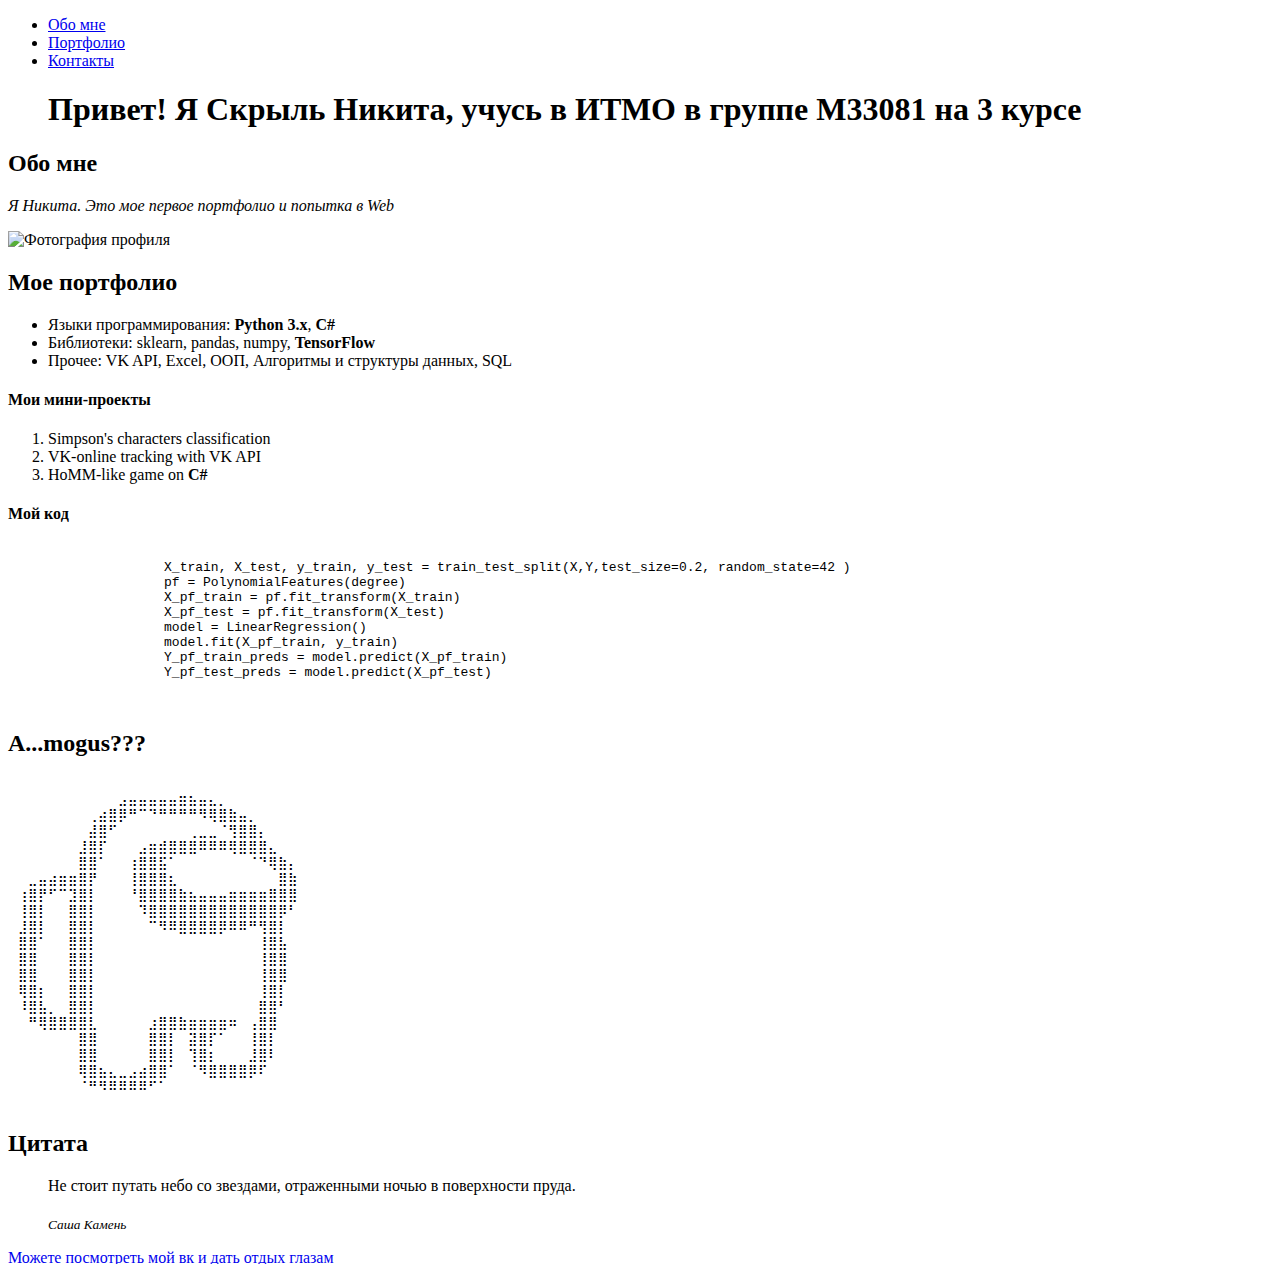
==== index.html @ 1b8d14d1 "Add files via upload" ====
<!DOCTYPE html>
<html lang="ru">
<head>
    <meta charset="UTF-8">
    <meta name="keywords" content="Скрыль Никита, М33081, сайт, портфолио">
    <meta name="description" content="Сайт-портфолио студента ИТМО группы М33081 Скрыль Никиты">
    <title>Скрыль Никита</title>
</head>
<body>
<header>


    <nav>
        <ul>
            <li><a href="#about-me">Обо мне</a>
            <li><a href="#portfolio">Портфолио</a>
            <li><a href="#contact">Контакты</a>
                <h1>Привет! Я Скрыль Никита, учусь в ИТМО в группе М33081 на 3 курсе</h1>
        </ul>
    </nav>
</header>
<main>
    <section id="about-me">
        <!-- logo -->
        <h2>Обо мне</h2>
        <p><i>Я Никита. Это мое первое портфолио и попытка в Web</i></p>
        <img src="img\joba2.png" alt="Фотография профиля">


    </section>
    <section id="portfolio">
        <h2>Мое портфолио</h2>
        <ul>
            <li>Языки программирования: <b>Python 3.x</b>, <b>C#</b></li>
            <li>Библиотеки: sklearn, pandas, numpy, <b>TensorFlow</b></li>
            <li>Прочее: VK API, Excel, ООП, Алгоритмы и структуры данных, SQL</li>
        </ul>

        <h4>Мои мини-проекты</h4>
        <ol>
            <li>Simpson's characters classification</li>
            <li>VK-online tracking with VK API</li>
            <li>HoMM-like game on <b>C#</b></li>
        </ol>

        <h4>Мой код</h4>
        <pre>
                <code>
                    X_train, X_test, y_train, y_test = train_test_split(X,Y,test_size=0.2, random_state=42 )
                    pf = PolynomialFeatures(degree)
                    X_pf_train = pf.fit_transform(X_train)
                    X_pf_test = pf.fit_transform(X_test)
                    model = LinearRegression()
                    model.fit(X_pf_train, y_train)
                    Y_pf_train_preds = model.predict(X_pf_train)
                    Y_pf_test_preds = model.predict(X_pf_test)
                </code>
            </pre>

        <h2>A...mogus???</h2>
        <pre>

⠀⠀⠀⠀⠀⠀⠀⠀⠀⠀⠀⣠⣤⣤⣤⣤⣤⣶⣦⣤⣄⡀⠀⠀⠀⠀⠀⠀⠀⠀
⠀⠀⠀⠀⠀⠀⠀⠀⢀⣴⣿⡿⠛⠉⠙⠛⠛⠛⠛⠻⢿⣿⣷⣤⡀⠀⠀⠀⠀⠀
⠀⠀⠀⠀⠀⠀⠀⠀⣼⣿⠋⠀⠀⠀⠀⠀⠀⠀⢀⣀⣀⠈⢻⣿⣿⡄⠀⠀⠀⠀
⠀⠀⠀⠀⠀⠀⠀⣸⣿⡏⠀⠀⠀⣠⣶⣾⣿⣿⣿⠿⠿⠿⢿⣿⣿⣿⣄⠀⠀⠀
⠀⠀⠀⠀⠀⠀⠀⣿⣿⠁⠀⠀⢰⣿⣿⣯⠁⠀⠀⠀⠀⠀⠀⠀⠈⠙⢿⣷⡄⠀
⠀⠀⣀⣤⣴⣶⣶⣿⡟⠀⠀⠀⢸⣿⣿⣿⣆⠀⠀⠀⠀⠀⠀⠀⠀⠀⠀⣿⣷⠀
⠀⢰⣿⡟⠋⠉⣹⣿⡇⠀⠀⠀⠘⣿⣿⣿⣿⣷⣦⣤⣤⣤⣶⣶⣶⣶⣿⣿⣿⠀
⠀⢸⣿⡇⠀⠀⣿⣿⡇⠀⠀⠀⠀⠹⣿⣿⣿⣿⣿⣿⣿⣿⣿⣿⣿⣿⣿⡿⠃⠀
⠀⣸⣿⡇⠀⠀⣿⣿⡇⠀⠀⠀⠀⠀⠉⠻⠿⣿⣿⣿⣿⡿⠿⠿⠛⢻⣿⡇⠀⠀
⠀⣿⣿⠁⠀⠀⣿⣿⡇⠀⠀⠀⠀⠀⠀⠀⠀⠀⠀⠀⠀⠀⠀⠀⠀⢸⣿⣧⠀⠀
⠀⣿⣿⠀⠀⠀⣿⣿⡇⠀⠀⠀⠀⠀⠀⠀⠀⠀⠀⠀⠀⠀⠀⠀⠀⢸⣿⣿⠀⠀
⠀⣿⣿⠀⠀⠀⣿⣿⡇⠀⠀⠀⠀⠀⠀⠀⠀⠀⠀⠀⠀⠀⠀⠀⠀⢸⣿⣿⠀⠀
⠀⢿⣿⡆⠀⠀⣿⣿⡇⠀⠀⠀⠀⠀⠀⠀⠀⠀⠀⠀⠀⠀⠀⠀⠀⢸⣿⡇⠀⠀
⠀⠸⣿⣧⡀⠀⣿⣿⡇⠀⠀⠀⠀⠀⠀⠀⠀⠀⠀⠀⠀⠀⠀⠀⠀⣿⣿⠃⠀⠀
⠀⠀⠛⢿⣿⣿⣿⣿⣇⠀⠀⠀⠀⠀⣰⣿⣿⣷⣶⣶⣶⣶⠶⠀⢠⣿⣿⠀⠀⠀
⠀⠀⠀⠀⠀⠀⠀⣿⣿⠀⠀⠀⠀⠀⣿⣿⡇⠀⣽⣿⡏⠁⠀⠀⢸⣿⡇⠀⠀⠀
⠀⠀⠀⠀⠀⠀⠀⣿⣿⠀⠀⠀⠀⠀⣿⣿⡇⠀⢹⣿⡆⠀⠀⠀⣸⣿⠇⠀⠀⠀
⠀⠀⠀⠀⠀⠀⠀⢿⣿⣦⣄⣀⣠⣴⣿⣿⠁⠀⠈⠻⣿⣿⣿⣿⡿⠏⠀⠀⠀⠀
⠀⠀⠀⠀⠀⠀⠀⠈⠛⠻⠿⠿⠿⠿⠋⠁⠀⠀⠀⠀⠀⠀⠀⠀⠀⠀⠀⠀
            </pre>

    </section>

    <section id="quote">
        <h2>Цитата</h2>
        <blockquote>
            <p>Не стоит путать небо со звездами, отраженными ночью в поверхности пруда.</p>
            <cite><sub>Саша Камень</sub></cite>
        </blockquote>
    </section>
</main>
<footer>
    <p><a href="https://vk.com/id240583175">Можете посмотреть мой вк и дать отдых глазам</a></p>
</footer>
</body>
</html>
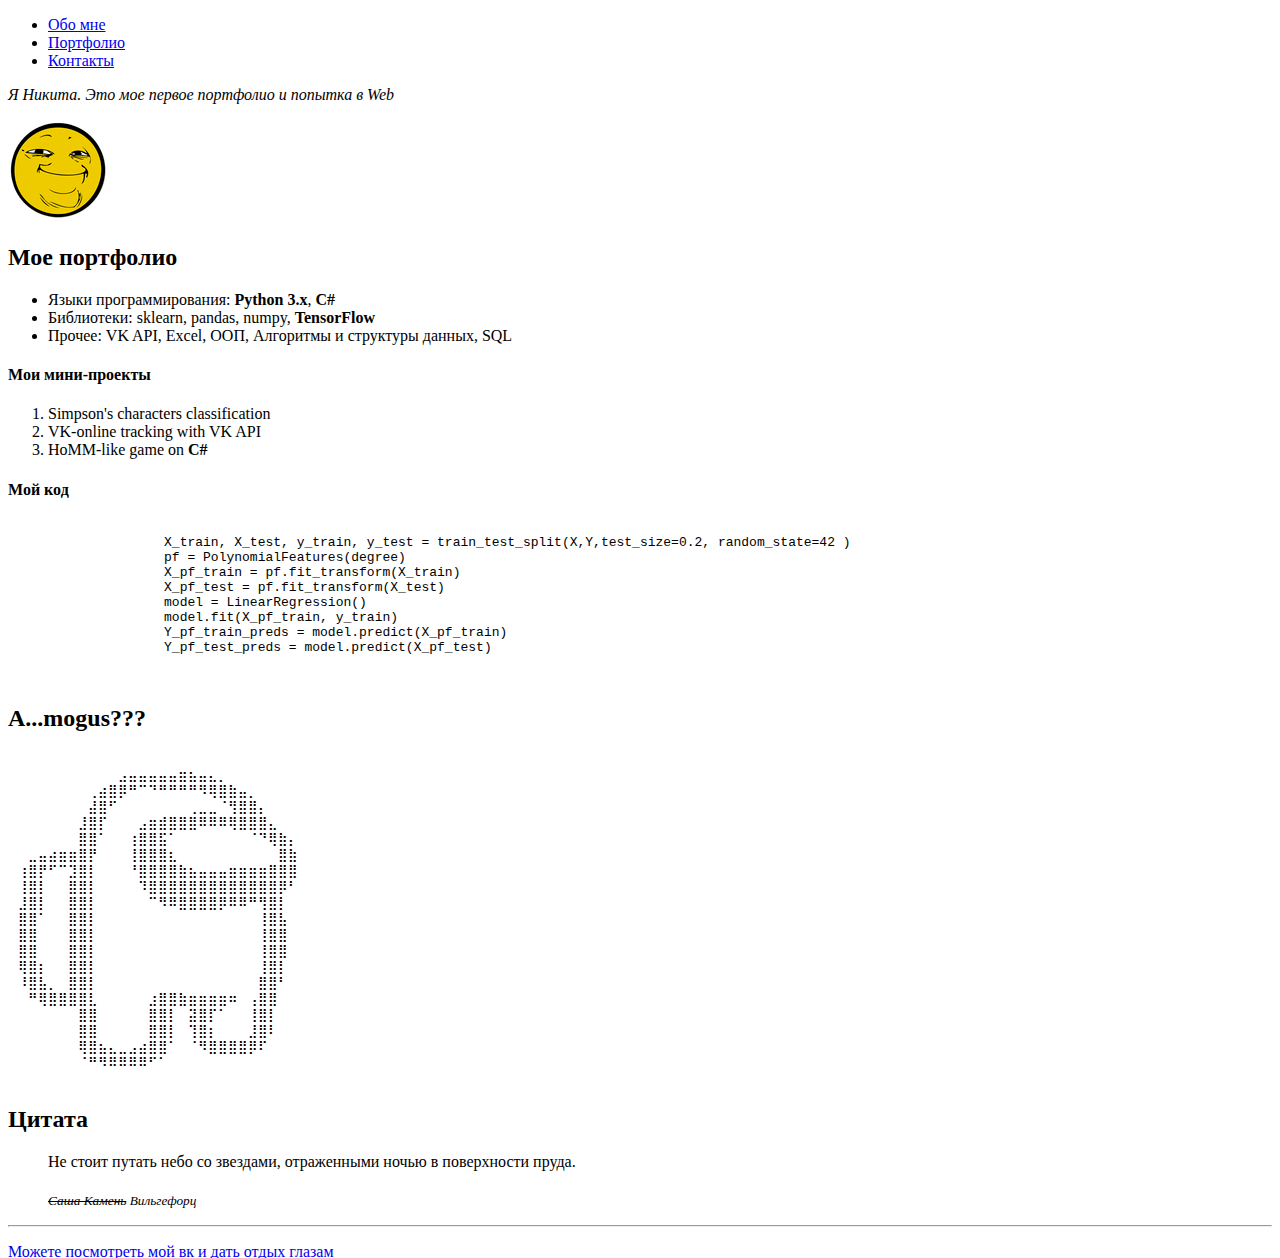
==== commit 56e00560: "Add files via upload" ====
--- a/index.html
+++ b/index.html
@@ -5,42 +5,44 @@
     <meta name="keywords" content="Скрыль Никита, М33081, сайт, портфолио">
     <meta name="description" content="Сайт-портфолио студента ИТМО группы М33081 Скрыль Никиты">
     <title>Скрыль Никита</title>
+    <link rel="stylesheet" href="css/main.css">
+
 </head>
 <body>
-<header>
 
 
+<header class="page_nav">
     <nav>
-        <ul>
-            <li><a href="#about-me">Обо мне</a>
-            <li><a href="#portfolio">Портфолио</a>
-            <li><a href="#contact">Контакты</a>
-                <h1>Привет! Я Скрыль Никита, учусь в ИТМО в группе М33081 на 3 курсе</h1>
+        <ul class="menu">
+            <li class="menu__link"><a href="#about-me" class="menu__a">Обо мне</a></li>
+            <li class="menu__link"><a href="#portfolio" class="menu__a">Портфолио</a></li>
+            <li class="menu__link"><a href="#contact" class="menu__a">Контакты</a></li>
         </ul>
+
     </nav>
 </header>
 <main>
-    <section id="about-me">
-        <!-- logo -->
-        <h2>Обо мне</h2>
-        <p><i>Я Никита. Это мое первое портфолио и попытка в Web</i></p>
-        <img src="img\joba2.png" alt="Фотография профиля">
+    <section class="intro" id="about-me">
+
+
+        <p class = "intro__borders"><i>Я Никита. Это мое первое портфолио и попытка в Web</i></p>
+        <img class="image" src="img\joba2.png" alt="Фотография профиля">
 
 
     </section>
     <section id="portfolio">
         <h2>Мое портфолио</h2>
-        <ul>
-            <li>Языки программирования: <b>Python 3.x</b>, <b>C#</b></li>
-            <li>Библиотеки: sklearn, pandas, numpy, <b>TensorFlow</b></li>
-            <li>Прочее: VK API, Excel, ООП, Алгоритмы и структуры данных, SQL</li>
+        <ul class = "line__height__portfolio">
+            <li class = "list__description">Языки программирования: <b>Python 3.x</b>, <b>C#</b></li>
+            <li class = "list__description">Библиотеки: sklearn, pandas, numpy, <b>TensorFlow</b></li>
+            <li class = "list__description">Прочее: VK API, Excel, ООП, Алгоритмы и структуры данных, SQL</li>
         </ul>
 
         <h4>Мои мини-проекты</h4>
-        <ol>
-            <li>Simpson's characters classification</li>
-            <li>VK-online tracking with VK API</li>
-            <li>HoMM-like game on <b>C#</b></li>
+        <ol class = "line__height__portfolio">
+            <li class = "list__description">Simpson's characters classification</li>
+            <li class = "list__description">VK-online tracking with VK API</li>
+            <li class = "list__description">HoMM-like game on <b>C#</b></li>
         </ol>
 
         <h4>Мой код</h4>
@@ -58,7 +60,7 @@
             </pre>
 
         <h2>A...mogus???</h2>
-        <pre>
+        <pre class = "ascii">
 
 ⠀⠀⠀⠀⠀⠀⠀⠀⠀⠀⠀⣠⣤⣤⣤⣤⣤⣶⣦⣤⣄⡀⠀⠀⠀⠀⠀⠀⠀⠀
 ⠀⠀⠀⠀⠀⠀⠀⠀⢀⣴⣿⡿⠛⠉⠙⠛⠛⠛⠛⠻⢿⣿⣷⣤⡀⠀⠀⠀⠀⠀
@@ -83,16 +85,17 @@
 
     </section>
 
-    <section id="quote">
+    <section id="quote" class = "quote">
         <h2>Цитата</h2>
-        <blockquote>
+        <blockquote class = "quote__style">
             <p>Не стоит путать небо со звездами, отраженными ночью в поверхности пруда.</p>
-            <cite><sub>Саша Камень</sub></cite>
+            <cite><sub><s>Саша Камень</s> Вильгефорц</sub></cite>
         </blockquote>
     </section>
 </main>
 <footer>
-    <p><a href="https://vk.com/id240583175">Можете посмотреть мой вк и дать отдых глазам</a></p>
+    <hr id="contact">
+    <p><a class = "footer__refs" href="https://vk.com/id240583175">Можете посмотреть мой вк и дать отдых глазам</a></p>
 </footer>
 </body>
 </html>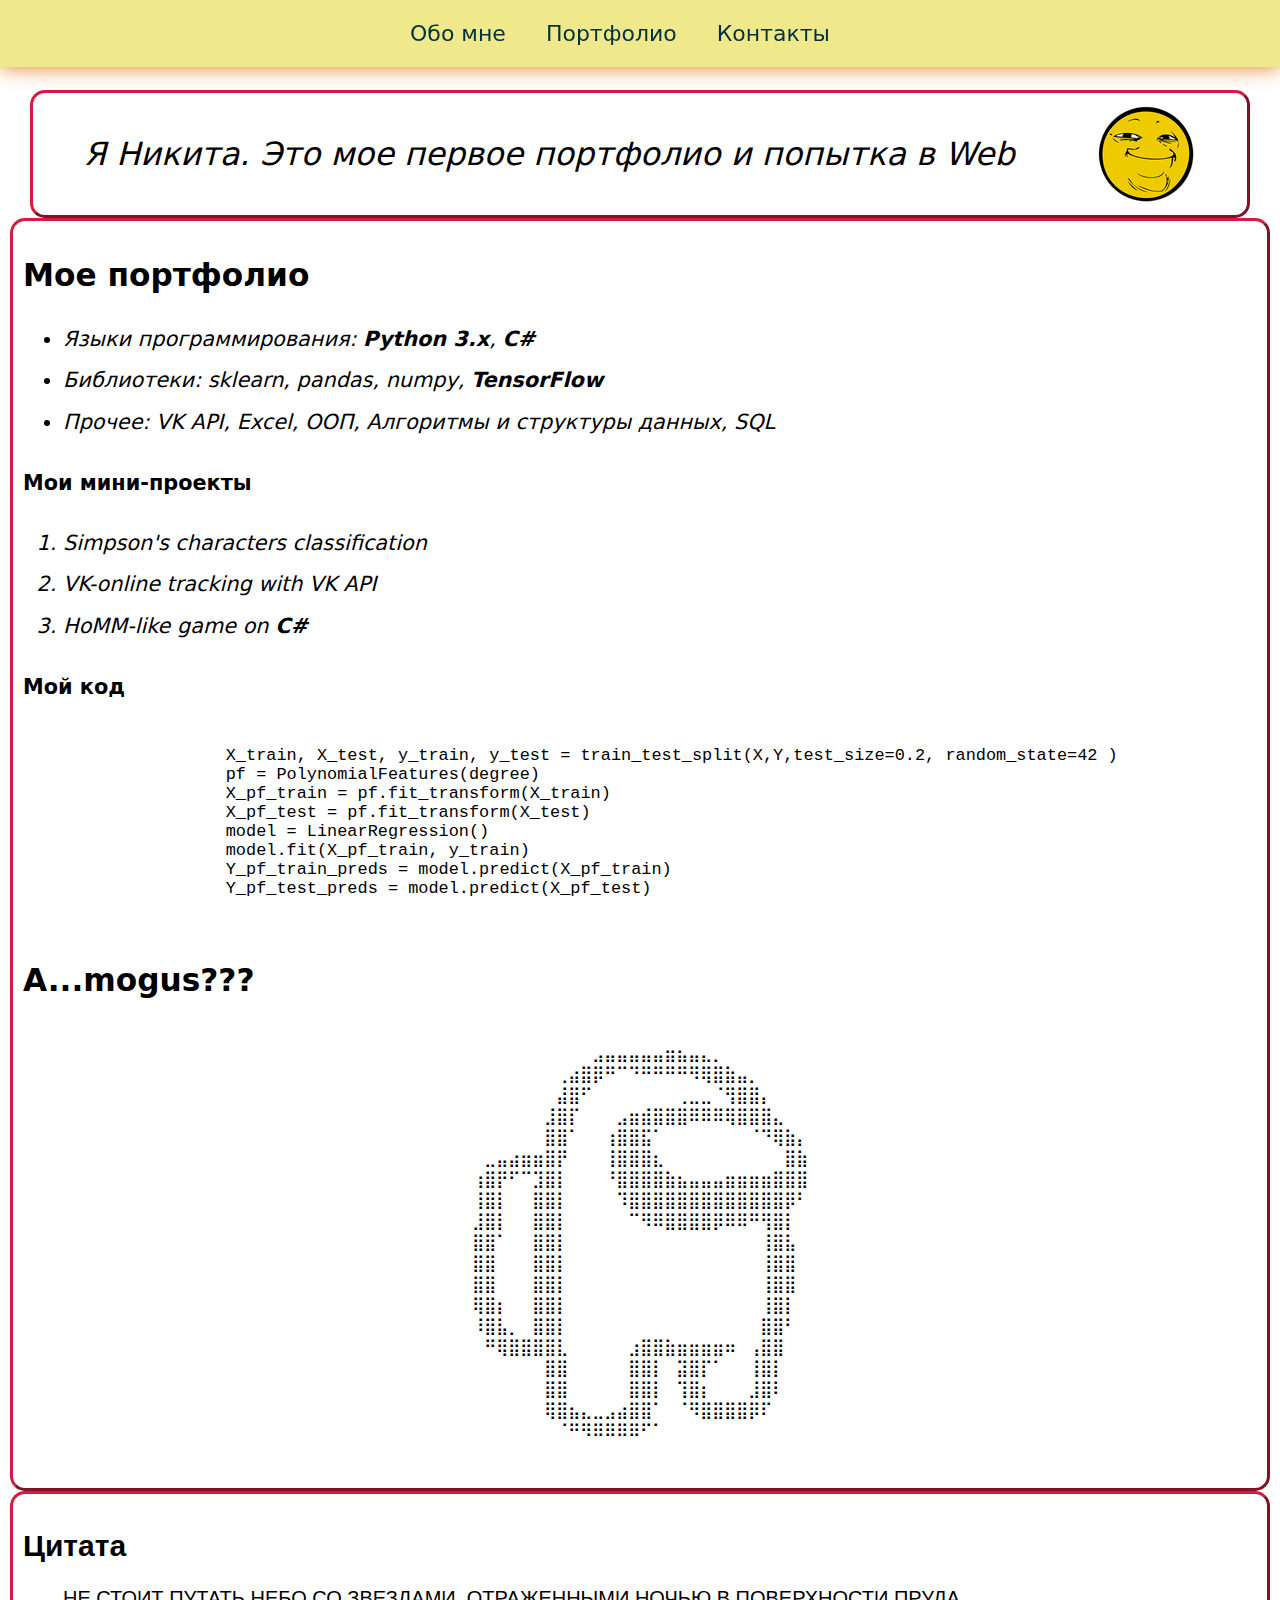
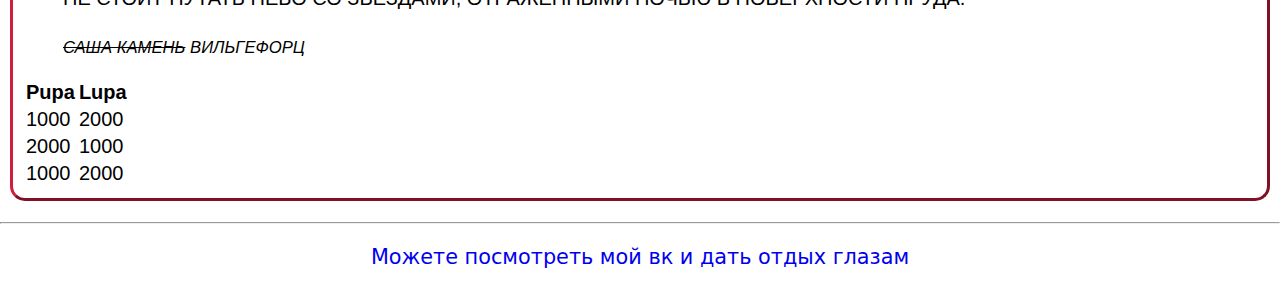
==== commit 3253f55d: "Add files via upload" ====
--- a/index.html
+++ b/index.html
@@ -91,6 +91,21 @@
             <p>Не стоит путать небо со звездами, отраженными ночью в поверхности пруда.</p>
             <cite><sub><s>Саша Камень</s> Вильгефорц</sub></cite>
         </blockquote>
+
+        <table class="main__table">
+            <tr class="main__table__head">
+                <th>Pupa</th>
+                <th>Lupa</th>
+            </tr>
+            <tr class="main__table__content">
+                <td>1000</td><td>2000</td>
+            </tr >
+            <tr class="main__table__content">
+                <td>2000</td><td>1000</td></tr>
+            <tr class="main__table__content">
+                <td>1000</td><td>2000</td>
+            </tr>
+        </table>
     </section>
 </main>
 <footer>
--- a/css/main.css
+++ b/css/main.css
@@ -0,0 +1,111 @@
+body {
+
+    margin: 0;
+    color: #000000;
+    font-size: 130%;
+    font-family: system-ui;
+    background: #FFFFFF;
+}
+
+main {
+    padding: 10px;
+}
+
+header {
+    background: #F0E98C;
+}
+
+footer {
+    text-align: center;
+    /*background: #E3BDF0;*/
+    text-decoration: none;
+
+}
+
+section {
+    border: outset #d31c3e;
+    border-radius: 15px;
+    padding: 10px;
+}
+
+
+.intro
+{
+    font-size: 32px;
+    margin-top: 80px;
+    margin-left: 20px;
+    margin-right: 20px;
+    display: flex;
+    align-items: center;
+    justify-content: space-around;
+}
+
+
+.page_nav {
+
+
+    min-width: 100%;
+    max-height: 20%;
+    position: fixed;
+
+    box-shadow: 0 0 20px #E07A1A;
+    display: flex;
+    align-items: center;
+    justify-content: center;
+    top: 0;
+}
+
+.menu
+{
+    list-style-type: none;
+    display: flex;
+    padding: 0;
+
+}
+
+
+.menu__link
+{
+    padding: 0;
+    margin-right: 40px;
+    text-align: center;
+    align-items: center;
+
+}
+
+.menu__a
+{
+    font-size: 22px;
+    text-decoration: none;
+    color: #00313D;
+
+}
+.footer__refs {
+    text-decoration: none;
+}
+
+.ascii {
+    text-align: center;
+
+}
+.quote {
+    font-family: "Arial";
+    font-size: 20px;
+}
+
+.line__height__portfolio {
+    line-height: 2;
+}
+
+.quote__style {
+    text-transform: uppercase;
+}
+
+.list__description
+{
+    font-style: italic;
+}
+
+
+
+
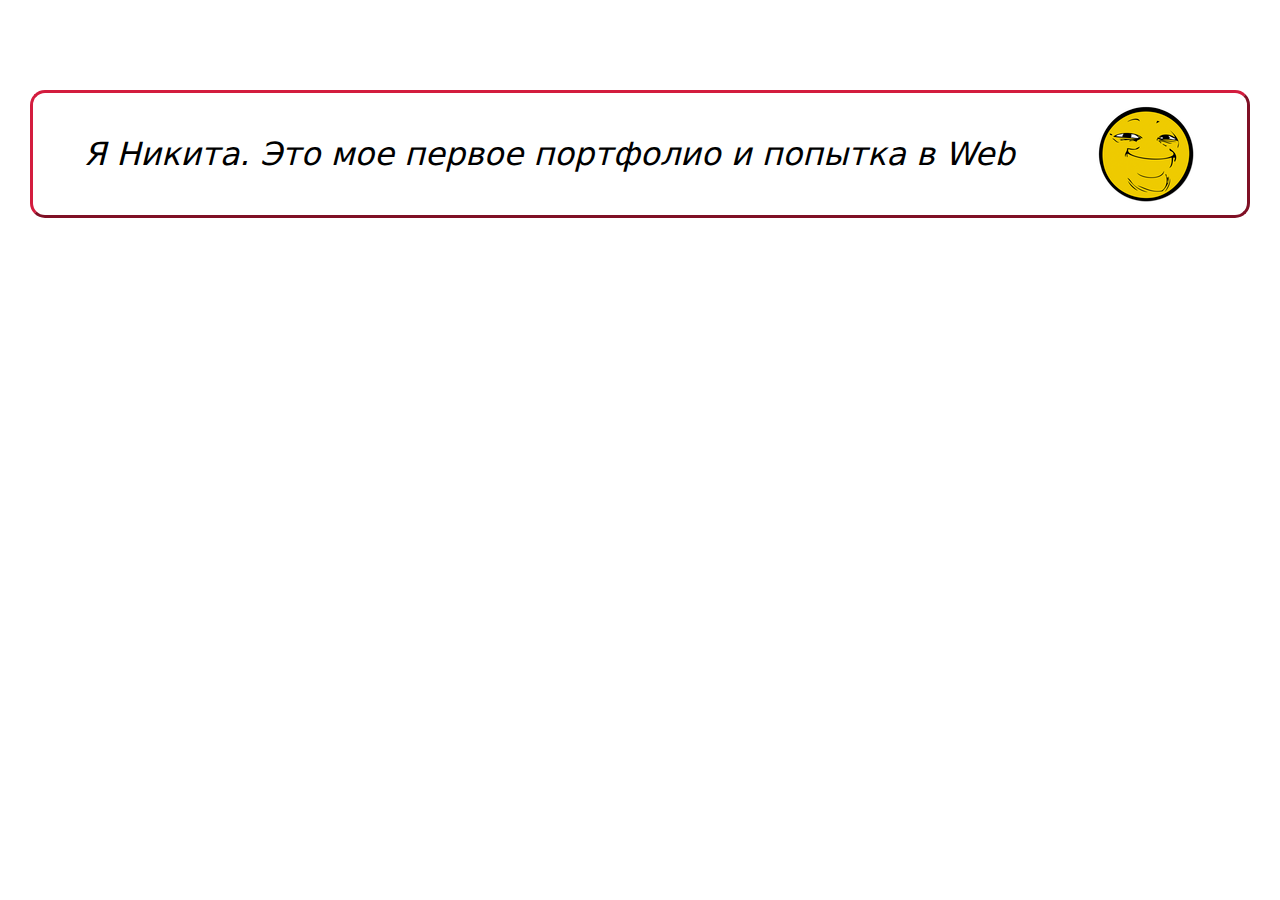
==== commit 25939087: "Add files via upload" ====
--- a/index.html
+++ b/index.html
@@ -8,18 +8,23 @@
     <link rel="stylesheet" href="css/main.css">
 
 </head>
+
+
 <body>
 
 
+<!--<header class="page_nav">-->
+<!--    <nav>-->
+<!--        <ul class="menu">-->
+<!--            <li class="menu__link"><a href="#about-me" class="menu__a">Обо мне</a></li>-->
+<!--            <li class="menu__link"><a href="#portfolio" class="menu__a">Портфолио</a></li>-->
+<!--            <li class="menu__link"><a href="#contact" class="menu__a">Контакты</a></li>-->
+<!--        </ul>-->
+
+<!--    </nav>-->
+<!--</header>-->
 <header class="page_nav">
-    <nav>
-        <ul class="menu">
-            <li class="menu__link"><a href="#about-me" class="menu__a">Обо мне</a></li>
-            <li class="menu__link"><a href="#portfolio" class="menu__a">Портфолио</a></li>
-            <li class="menu__link"><a href="#contact" class="menu__a">Контакты</a></li>
-        </ul>
-
-    </nav>
+    <script src="js/menu.js" type="text/javascript"></script>
 </header>
 <main>
     <section class="intro" id="about-me">
@@ -30,87 +35,19 @@
 
 
     </section>
-    <section id="portfolio">
-        <h2>Мое портфолио</h2>
-        <ul class = "line__height__portfolio">
-            <li class = "list__description">Языки программирования: <b>Python 3.x</b>, <b>C#</b></li>
-            <li class = "list__description">Библиотеки: sklearn, pandas, numpy, <b>TensorFlow</b></li>
-            <li class = "list__description">Прочее: VK API, Excel, ООП, Алгоритмы и структуры данных, SQL</li>
-        </ul>
 
-        <h4>Мои мини-проекты</h4>
-        <ol class = "line__height__portfolio">
-            <li class = "list__description">Simpson's characters classification</li>
-            <li class = "list__description">VK-online tracking with VK API</li>
-            <li class = "list__description">HoMM-like game on <b>C#</b></li>
-        </ol>
 
-        <h4>Мой код</h4>
-        <pre>
-                <code>
-                    X_train, X_test, y_train, y_test = train_test_split(X,Y,test_size=0.2, random_state=42 )
-                    pf = PolynomialFeatures(degree)
-                    X_pf_train = pf.fit_transform(X_train)
-                    X_pf_test = pf.fit_transform(X_test)
-                    model = LinearRegression()
-                    model.fit(X_pf_train, y_train)
-                    Y_pf_train_preds = model.predict(X_pf_train)
-                    Y_pf_test_preds = model.predict(X_pf_test)
-                </code>
-            </pre>
 
-        <h2>A...mogus???</h2>
-        <pre class = "ascii">
 
-⠀⠀⠀⠀⠀⠀⠀⠀⠀⠀⠀⣠⣤⣤⣤⣤⣤⣶⣦⣤⣄⡀⠀⠀⠀⠀⠀⠀⠀⠀
-⠀⠀⠀⠀⠀⠀⠀⠀⢀⣴⣿⡿⠛⠉⠙⠛⠛⠛⠛⠻⢿⣿⣷⣤⡀⠀⠀⠀⠀⠀
-⠀⠀⠀⠀⠀⠀⠀⠀⣼⣿⠋⠀⠀⠀⠀⠀⠀⠀⢀⣀⣀⠈⢻⣿⣿⡄⠀⠀⠀⠀
-⠀⠀⠀⠀⠀⠀⠀⣸⣿⡏⠀⠀⠀⣠⣶⣾⣿⣿⣿⠿⠿⠿⢿⣿⣿⣿⣄⠀⠀⠀
-⠀⠀⠀⠀⠀⠀⠀⣿⣿⠁⠀⠀⢰⣿⣿⣯⠁⠀⠀⠀⠀⠀⠀⠀⠈⠙⢿⣷⡄⠀
-⠀⠀⣀⣤⣴⣶⣶⣿⡟⠀⠀⠀⢸⣿⣿⣿⣆⠀⠀⠀⠀⠀⠀⠀⠀⠀⠀⣿⣷⠀
-⠀⢰⣿⡟⠋⠉⣹⣿⡇⠀⠀⠀⠘⣿⣿⣿⣿⣷⣦⣤⣤⣤⣶⣶⣶⣶⣿⣿⣿⠀
-⠀⢸⣿⡇⠀⠀⣿⣿⡇⠀⠀⠀⠀⠹⣿⣿⣿⣿⣿⣿⣿⣿⣿⣿⣿⣿⣿⡿⠃⠀
-⠀⣸⣿⡇⠀⠀⣿⣿⡇⠀⠀⠀⠀⠀⠉⠻⠿⣿⣿⣿⣿⡿⠿⠿⠛⢻⣿⡇⠀⠀
-⠀⣿⣿⠁⠀⠀⣿⣿⡇⠀⠀⠀⠀⠀⠀⠀⠀⠀⠀⠀⠀⠀⠀⠀⠀⢸⣿⣧⠀⠀
-⠀⣿⣿⠀⠀⠀⣿⣿⡇⠀⠀⠀⠀⠀⠀⠀⠀⠀⠀⠀⠀⠀⠀⠀⠀⢸⣿⣿⠀⠀
-⠀⣿⣿⠀⠀⠀⣿⣿⡇⠀⠀⠀⠀⠀⠀⠀⠀⠀⠀⠀⠀⠀⠀⠀⠀⢸⣿⣿⠀⠀
-⠀⢿⣿⡆⠀⠀⣿⣿⡇⠀⠀⠀⠀⠀⠀⠀⠀⠀⠀⠀⠀⠀⠀⠀⠀⢸⣿⡇⠀⠀
-⠀⠸⣿⣧⡀⠀⣿⣿⡇⠀⠀⠀⠀⠀⠀⠀⠀⠀⠀⠀⠀⠀⠀⠀⠀⣿⣿⠃⠀⠀
-⠀⠀⠛⢿⣿⣿⣿⣿⣇⠀⠀⠀⠀⠀⣰⣿⣿⣷⣶⣶⣶⣶⠶⠀⢠⣿⣿⠀⠀⠀
-⠀⠀⠀⠀⠀⠀⠀⣿⣿⠀⠀⠀⠀⠀⣿⣿⡇⠀⣽⣿⡏⠁⠀⠀⢸⣿⡇⠀⠀⠀
-⠀⠀⠀⠀⠀⠀⠀⣿⣿⠀⠀⠀⠀⠀⣿⣿⡇⠀⢹⣿⡆⠀⠀⠀⣸⣿⠇⠀⠀⠀
-⠀⠀⠀⠀⠀⠀⠀⢿⣿⣦⣄⣀⣠⣴⣿⣿⠁⠀⠈⠻⣿⣿⣿⣿⡿⠏⠀⠀⠀⠀
-⠀⠀⠀⠀⠀⠀⠀⠈⠛⠻⠿⠿⠿⠿⠋⠁⠀⠀⠀⠀⠀⠀⠀⠀⠀⠀⠀⠀
-            </pre>
 
-    </section>
 
-    <section id="quote" class = "quote">
-        <h2>Цитата</h2>
-        <blockquote class = "quote__style">
-            <p>Не стоит путать небо со звездами, отраженными ночью в поверхности пруда.</p>
-            <cite><sub><s>Саша Камень</s> Вильгефорц</sub></cite>
-        </blockquote>
 
-        <table class="main__table">
-            <tr class="main__table__head">
-                <th>Pupa</th>
-                <th>Lupa</th>
-            </tr>
-            <tr class="main__table__content">
-                <td>1000</td><td>2000</td>
-            </tr >
-            <tr class="main__table__content">
-                <td>2000</td><td>1000</td></tr>
-            <tr class="main__table__content">
-                <td>1000</td><td>2000</td>
-            </tr>
-        </table>
-    </section>
 </main>
 <footer>
-    <hr id="contact">
-    <p><a class = "footer__refs" href="https://vk.com/id240583175">Можете посмотреть мой вк и дать отдых глазам</a></p>
+
+
+    <script src="js/loadtime.js" type="text/javascript"></script>
+    <div id="time"></div>
 </footer>
 </body>
 </html>--- a/css/main.css
+++ b/css/main.css
@@ -1,111 +1,137 @@
-body {
-
-    margin: 0;
-    color: #000000;
-    font-size: 130%;
-    font-family: system-ui;
-    background: #FFFFFF;
-}
-
-main {
-    padding: 10px;
-}
-
-header {
-    background: #F0E98C;
-}
-
-footer {
-    text-align: center;
-    /*background: #E3BDF0;*/
-    text-decoration: none;
-
-}
-
-section {
-    border: outset #d31c3e;
-    border-radius: 15px;
-    padding: 10px;
-}
-
-
-.intro
-{
-    font-size: 32px;
-    margin-top: 80px;
-    margin-left: 20px;
-    margin-right: 20px;
-    display: flex;
-    align-items: center;
-    justify-content: space-around;
-}
-
-
-.page_nav {
-
-
-    min-width: 100%;
-    max-height: 20%;
-    position: fixed;
-
-    box-shadow: 0 0 20px #E07A1A;
-    display: flex;
-    align-items: center;
-    justify-content: center;
-    top: 0;
-}
-
-.menu
-{
-    list-style-type: none;
-    display: flex;
-    padding: 0;
-
-}
-
-
-.menu__link
-{
-    padding: 0;
-    margin-right: 40px;
-    text-align: center;
-    align-items: center;
-
-}
-
-.menu__a
-{
-    font-size: 22px;
-    text-decoration: none;
-    color: #00313D;
-
-}
-.footer__refs {
-    text-decoration: none;
-}
-
-.ascii {
-    text-align: center;
-
-}
-.quote {
-    font-family: "Arial";
-    font-size: 20px;
-}
-
-.line__height__portfolio {
-    line-height: 2;
-}
-
-.quote__style {
-    text-transform: uppercase;
-}
-
-.list__description
-{
-    font-style: italic;
-}
-
-
-
-
+body {
+
+    margin: 0;
+    color: #000000;
+    font-size: 130%;
+    font-family: system-ui;
+    background: #FFFFFF;
+}
+
+main {
+    padding: 10px;
+}
+
+header {
+    background: #F0E98C;
+}
+
+footer {
+    text-align: center;
+
+    text-decoration: none;
+
+}
+
+section {
+    border: outset #d31c3e;
+    border-radius: 15px;
+    padding: 10px;
+}
+
+
+.intro
+{
+    font-size: 32px;
+    margin-top: 80px;
+    margin-left: 20px;
+    margin-right: 20px;
+    display: flex;
+    align-items: center;
+    justify-content: space-around;
+}
+
+
+.page_nav {
+
+
+    min-width: 100%;
+    max-height: 20%;
+    position: fixed;
+
+    box-shadow: 0 0 20px #E07A1A;
+    display: flex;
+    align-items: center;
+    justify-content: center;
+    top: 0;
+}
+
+.menu
+{
+    list-style-type: none;
+    display: flex;
+    padding: 0;
+
+}
+
+
+.menu__link
+{
+    padding: 0;
+    margin-right: 40px;
+    text-align: center;
+    align-items: center;
+    background-color: #F0E98C;
+
+}
+
+.menu__a
+{
+    font-size: 22px;
+    text-decoration: none;
+    color: #00313D;
+    background-color: #F0E98C;
+
+}
+.footer__refs {
+    text-decoration: none;
+}
+
+.ascii {
+    text-align: center;
+
+}
+.quote {
+    font-family: "Arial";
+    font-size: 20px;
+}
+
+.line__height__portfolio {
+    line-height: 2;
+}
+
+.quote__style {
+    text-transform: uppercase;
+}
+
+.list__description
+{
+    font-style: italic;
+}
+
+li:nth-child(odd) {
+    background-color: lightblue;
+}
+
+.main__table
+{
+    display: grid;
+    text-align: center;
+    margin: 2% 3%;
+    font-size: 120%;
+    border-spacing: 15px 15px;
+}
+
+.main__table__content:nth-child(2n)
+{
+    background: #f0f0f0;
+}
+
+@media screen and (max-device-width: 1000px) {
+    .main__table
+    {
+        display: none;
+    }
+}
+
+
+
